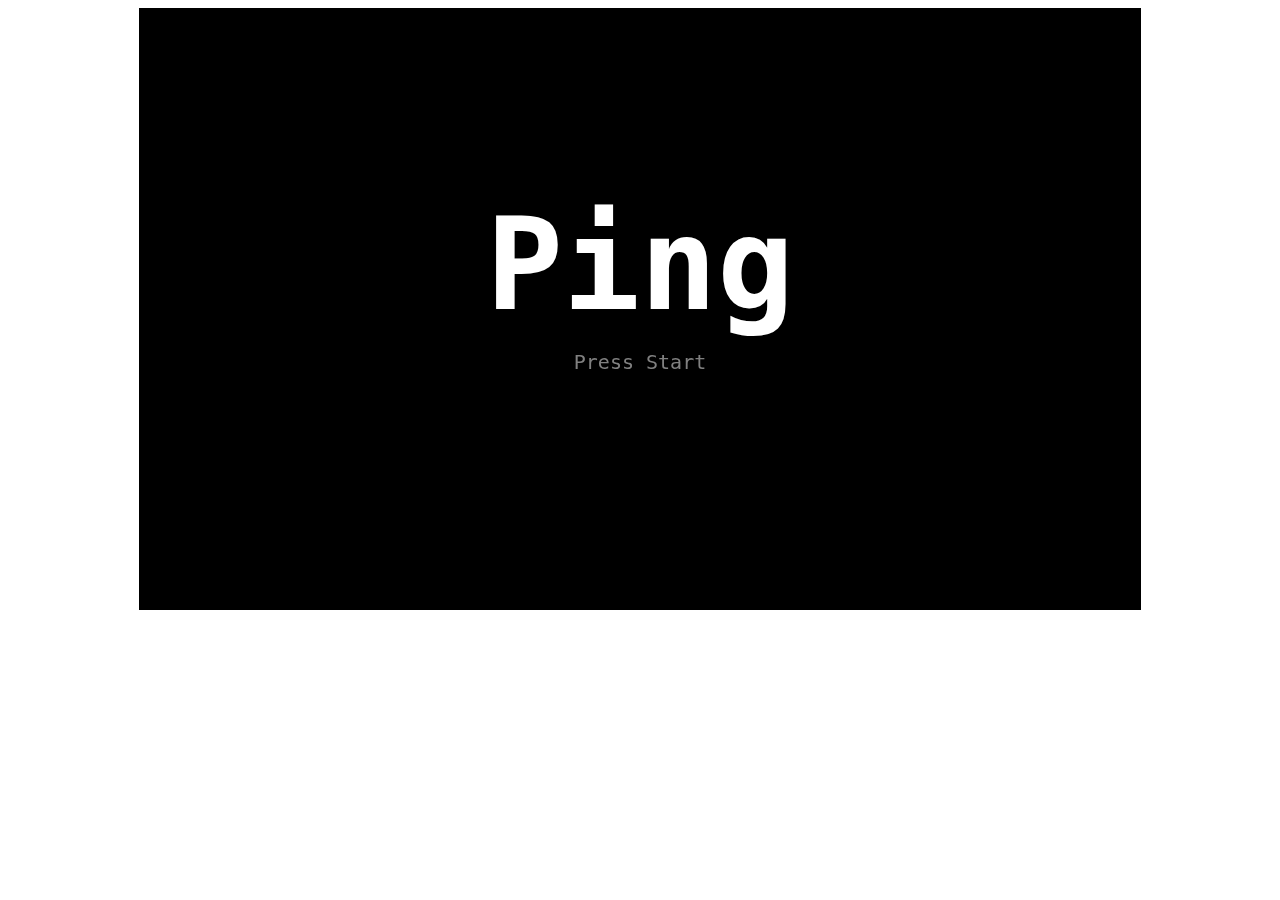
==== ping.html @ f62ee7d2 "Initial commit of Ping, take 2. I've already done a whole lot of work and I should've started versio" ====
<!DOCTYPE html>
<html>
	<head>
		<meta charset="UTF-8">
		<title>Ping</title>
		<script type="text/javascript" src="engine.js"></script>
		<script type="text/javascript" src="entities.js"></script>
		<script type="text/javascript" src="game.js"></script>
		<script type="text/javascript" src="init.js"></script>
	</head>
	<body>
		<canvas id="canvas1" width="1000" height="600" style="background: black; border: 1px solid black; display: block; margin: 0 auto;"></canvas>
	</body>
</html>
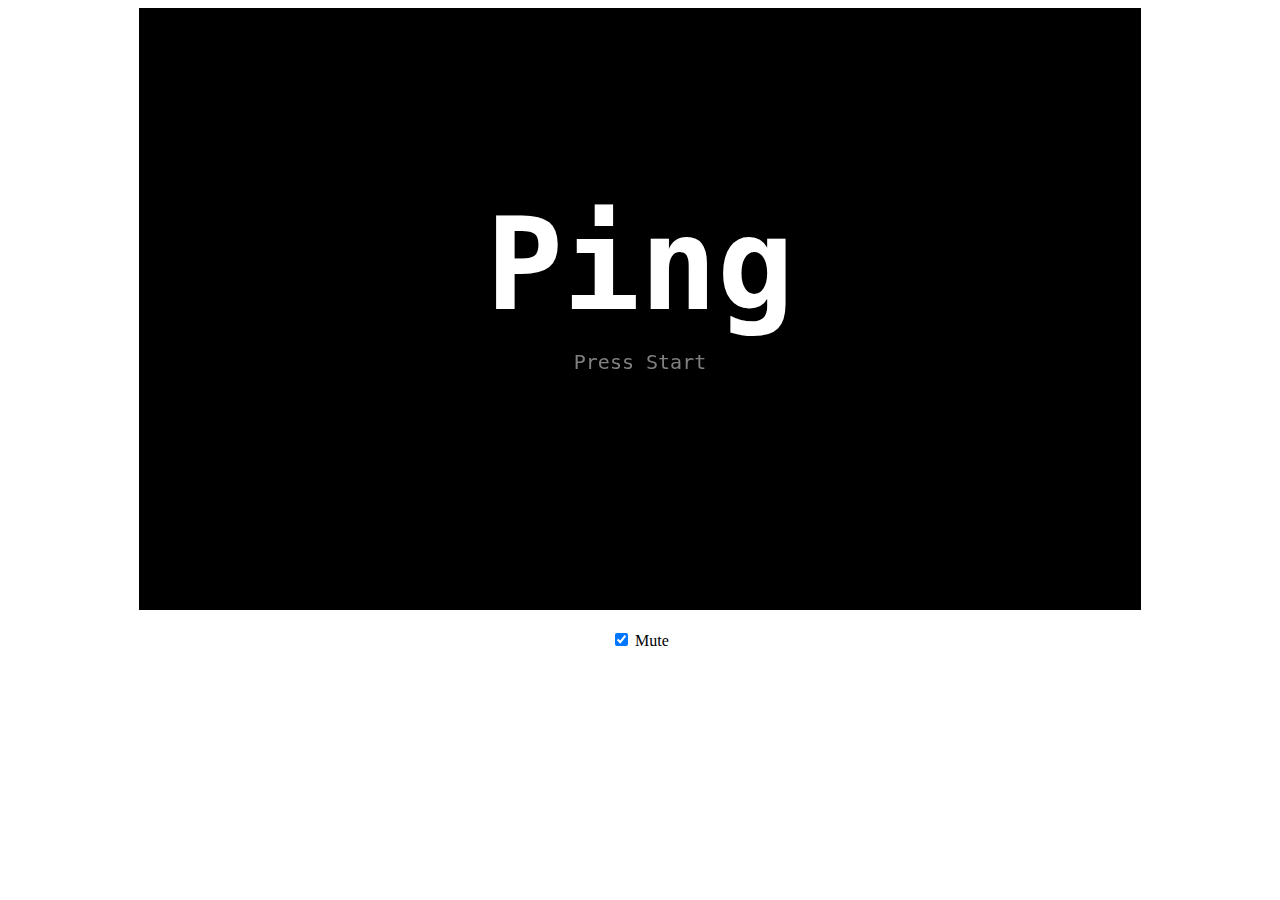
==== commit 9f23800d: "Added non-functional mute checkbox." ====
--- a/ping.html
+++ b/ping.html
@@ -9,6 +9,9 @@
 		<script type="text/javascript" src="init.js"></script>
 	</head>
 	<body>
-		<canvas id="canvas1" width="1000" height="600" style="background: black; border: 1px solid black; display: block; margin: 0 auto;"></canvas>
+		<div style="width: 1002px; margin: 0 auto; text-align: center;">
+			<canvas id="canvas1" width="1000" height="600" style="background: black; border: 1px solid black;"></canvas>
+			<p><label><input type="checkbox" name="mute" value="1" checked="checked"> Mute</label></p>
+		</div>
 	</body>
 </html>
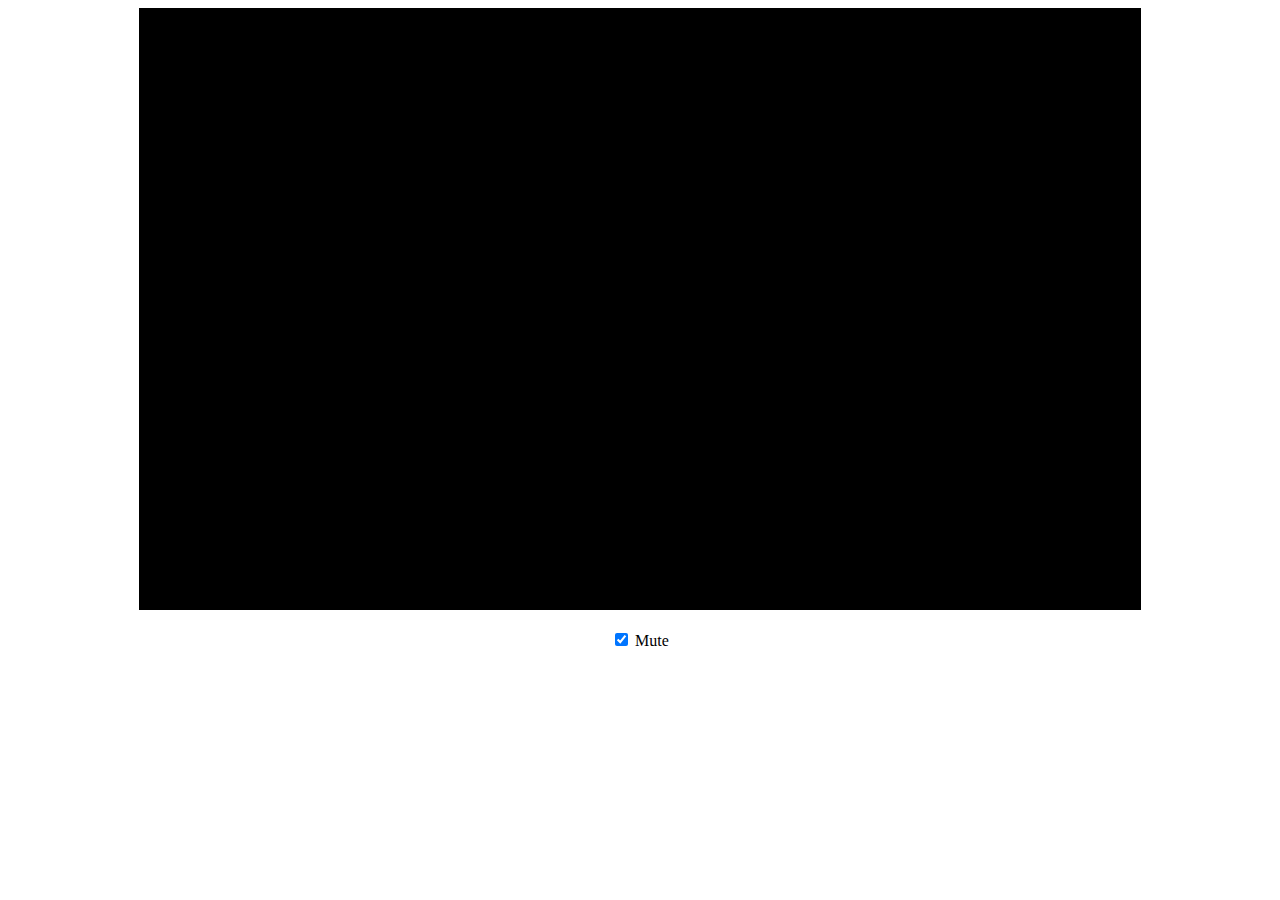
==== commit 0b7ea30a: "Mute function works." ====
--- a/ping.html
+++ b/ping.html
@@ -11,7 +11,7 @@
 	<body>
 		<div style="width: 1002px; margin: 0 auto; text-align: center;">
 			<canvas id="canvas1" width="1000" height="600" style="background: black; border: 1px solid black;"></canvas>
-			<p><label><input type="checkbox" name="mute" value="1" checked="checked"> Mute</label></p>
+			<p><label><input type="checkbox" name="mute" id="mute" value="1" checked="checked"> Mute</label></p>
 		</div>
 	</body>
 </html>
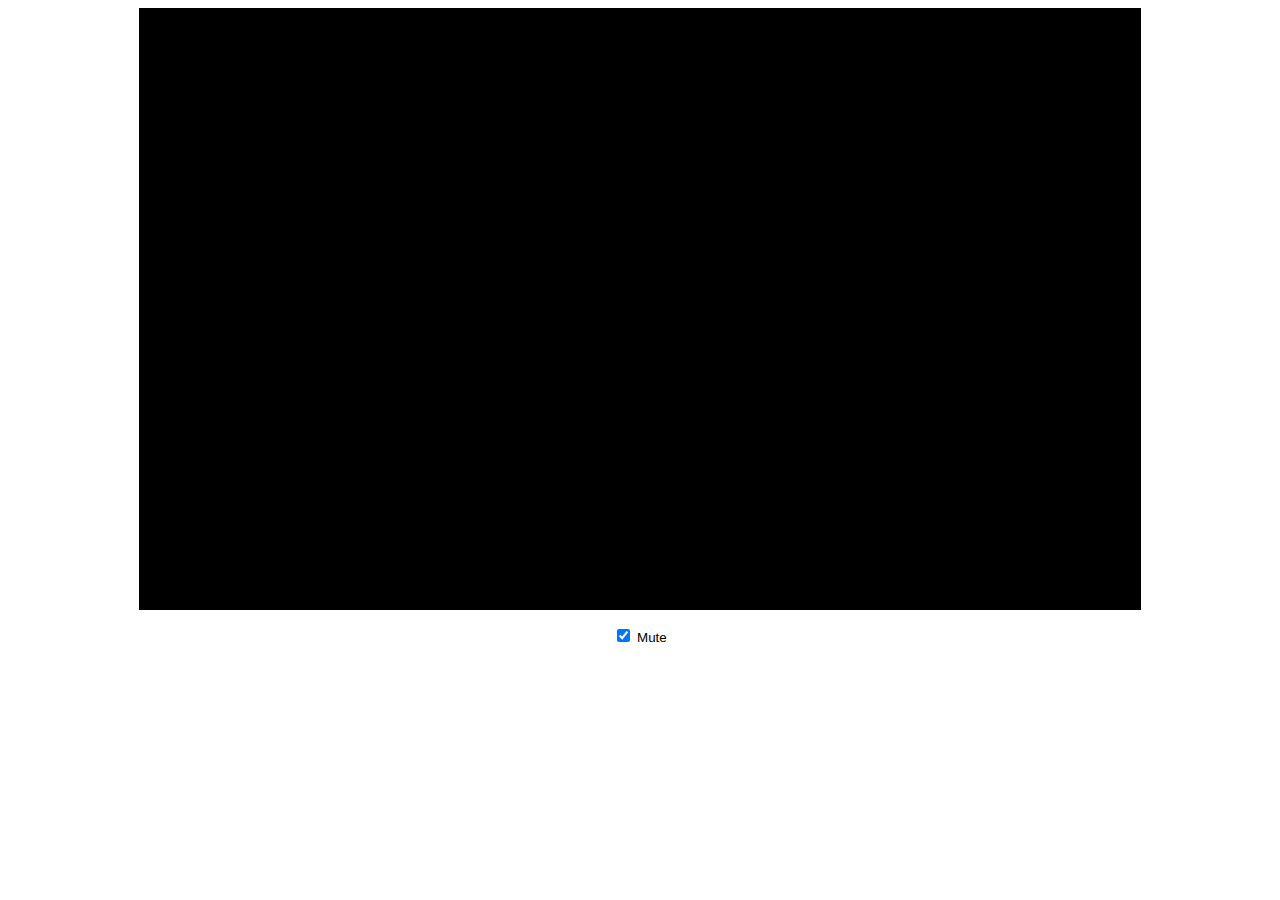
==== commit 5dfca948: "Moved styles into style sheet." ====
--- a/ping.html
+++ b/ping.html
@@ -3,6 +3,7 @@
 	<head>
 		<meta charset="UTF-8">
 		<title>Ping</title>
+		<link href="style.css" rel="stylesheet" type="text/css">
 		<script type="text/javascript" src="engine.js"></script>
 		<script type="text/javascript" src="entities.js"></script>
 		<script type="text/javascript" src="game.js"></script>
@@ -10,7 +11,7 @@
 	</head>
 	<body>
 		<div style="width: 1002px; margin: 0 auto; text-align: center;">
-			<canvas id="canvas1" width="1000" height="600" style="background: black; border: 1px solid black;"></canvas>
+			<canvas id="canvas1" width="1000" height="600"></canvas>
 			<p><label><input type="checkbox" name="mute" id="mute" value="1" checked="checked"> Mute</label></p>
 		</div>
 	</body>
--- a/style.css
+++ b/style.css
@@ -0,0 +1,8 @@
+body {
+	font: 10pt sans-serif;
+}
+
+#canvas1 {
+	background: black;
+	border: 1px solid black;
+}
